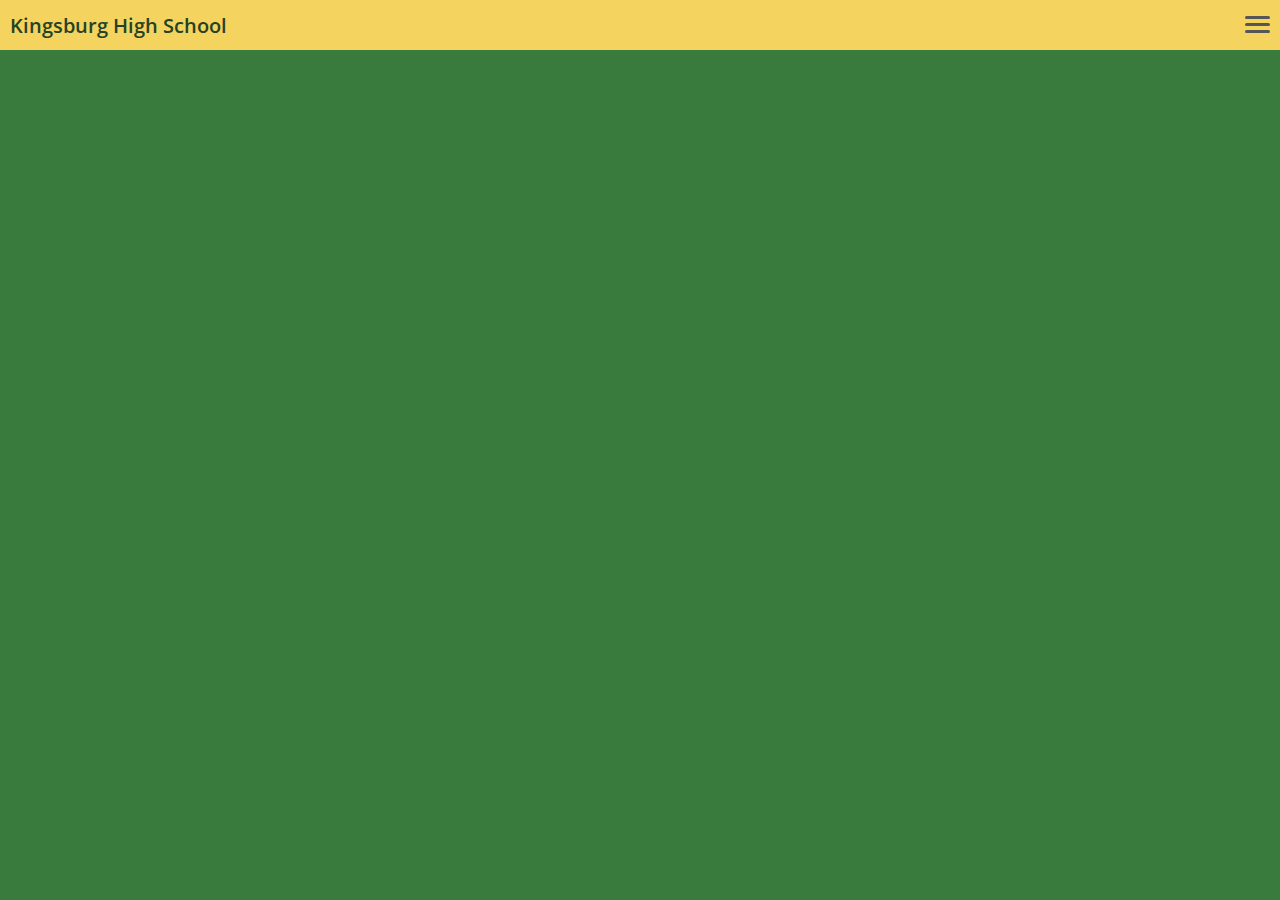
==== index.html @ 2d09299f "init" ====
<!DOCTYPE html>
<html lang="en">
    <head>
<!--       
http://stackoverflow.com/questions/18977540/div-element-wont-stay-at-the-bottom-when-ios-7-virtual-keyboard-is-present       
-->
        <meta charset="UTF-8"></meta>
        <meta content="
            width=device-width,
            initial-scale=1.0,
            minimum-scale=1.0,
            maximum-scale=1.0,
            user-scalable=no"></meta>
<link href='https://fonts.googleapis.com/css?family=Open+Sans:400,700,300,600,300italic,400italic,600italic' rel='stylesheet' type='text/css'>
   
                   <link rel="stylesheet" href="css/style.css">
    </head>
</html>

<!DOCTYPE html>
<html lang="en">
<head>
    <meta charset="UTF-8">
    <title>Document</title>
</head>
<body>
    <nav>
       
       <section id='menu_container'>
          
           <a id='menu_school_name' href='#'>
               <span id='menu_school_name_text'>Kingsburg High School</span>
           </a>
        
            <span id='menu_empty'></span>
           
            <a id='menu_button' href="#">
                <span id='menu_icon'></span>
            </a> 

        </section>                  
    </nav>
</body>
</html>
---- css/style.css ----
html,body{
    width:100%;
    height:100%;
    margin:0;
    padding:0;
    font-size:62.5%;
    font-family: 'Open Sans', sans-serif;
    box-sizing:border-box;
/*    background-color:#5fcf80;*/
/*    background-color: #63ac66;*/
    
    background-color:#397b3c;
    
}

/*global_style*/
a{
    margin:0;
    padding:0;
    text-decoration:none;
}

nav{
    width:100%;
    height:5rem;
    margin:0;
    padding:0;
    display:inline-block;
/*    background-color:#FFFFFF;*/
/*    background-color:#f8e584;*/
    background-color:#f4d35e;

}



section[id=menu_container]{
    width:100%;
    height:100%;
    
    margin:0;
    padding:0;
    
    display:flex;
    flex-direction:row;
    flex-wrap:wrap;    

}


a[id=menu_school_name]{
    
    margin-left:1rem;
    height:35%;
/*    line-height:650%;*/
    align-self:center;
    
/*    background-color:#EE964B;*/
    
    /*box_model*/
        /*
            float:left;
            position:relative;
            top:35%;
        */
}

a[id=menu_school_name]:hover{

}


span[id=menu_school_name_text]:hover{

}


a[id=menu_button]{
    margin-right:1rem;
    height:35%;
/*why 35 percent? we are factoring margin which is 15. 1rem is 10*/
     
    align-self:center;
    
    
    
    
    /*box_model*/
        /*
            float:left;
            position:relative;
            top:35%;
        */

}


span[id=menu_empty]{
    
    flex-grow:3;
}


span[id=menu_school_name_text]{
    margin:0;
    padding:0;
    font-size:2rem;
    line-height:2rem;
    color:#244226;
    font-weight:600;
}

span[id=menu_icon]{
    width:2.5rem;
    height:.3rem;

    display:block;
    position:relative;
    top:.7rem;
    margin:0;
    padding:0;
    content:'';
    background-color:#565656;
    border-radius:.6rem;

    
}

span[id=menu_icon]::before{
    width:2.5rem;
    height:.3rem;

    position:absolute;
    
    top:-.7rem;
    padding:0;

    content:'';
    background-color:inherit;
    border-radius:.6rem;    
}

span[id=menu_icon]::after{
    width:2.5rem;
    height:.3rem;

    position:absolute;
    
    top:.7rem;
    padding:0;
    
    content:'';
    background-color:inherit;
    border-radius:.6rem;    
}



/*colour palate*/
/*https://coolors.co/app/4aa149-faf0ca-f4d35e-ee964b-f95738*/
/*https://coolors.co/app/08ad45-dde595-e0cd3e-e0923e-e0443e*/

/*cream*/
.cream{
    color:#faf0ca;
}

.gold{
    color:#F4D35E;
}

.orange{
    color:#EE964B;
}

.red_orange{
    color:#F95738;
}
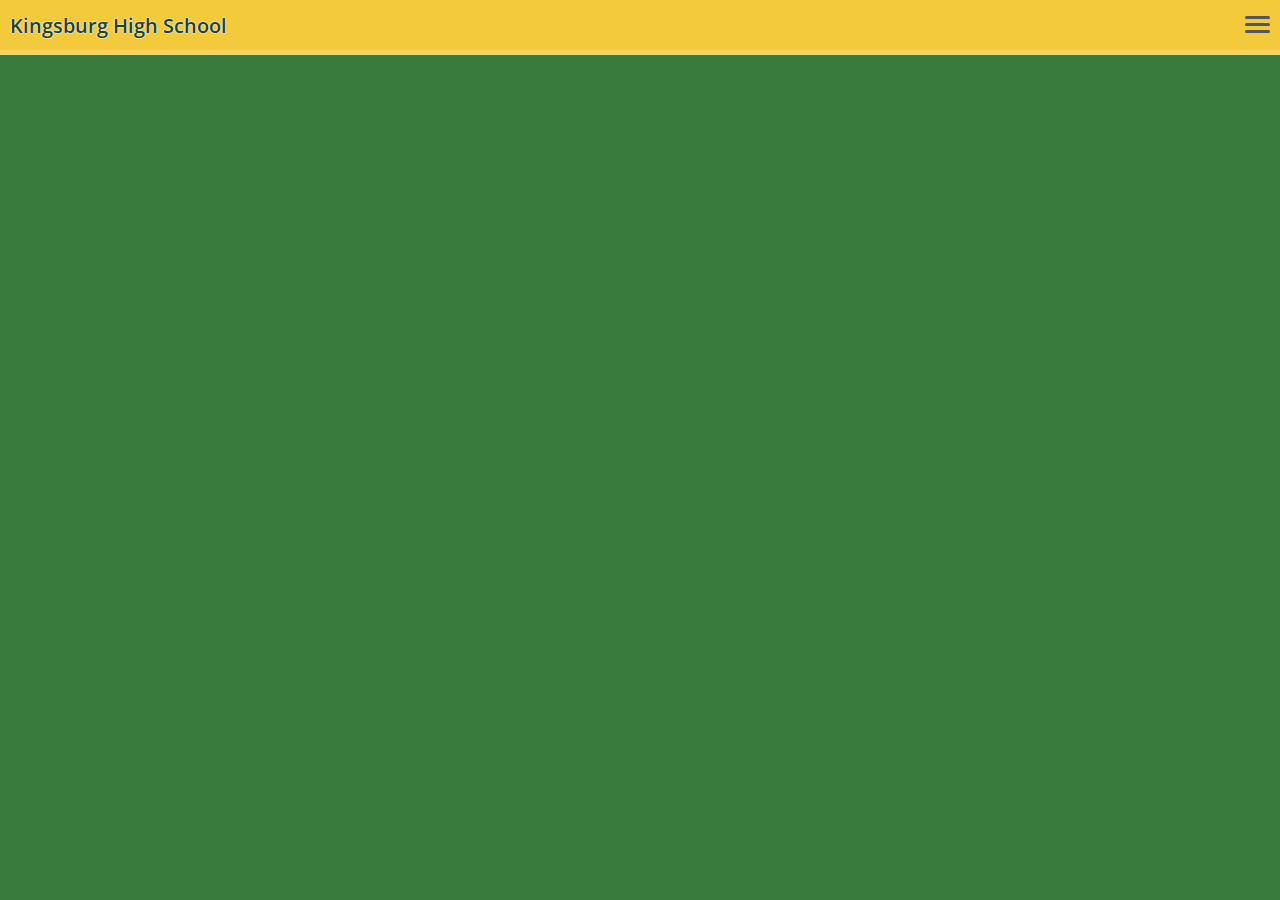
==== commit 02dfdd8f: "updated bug fixes from late night coding" ====
--- a/index.html
+++ b/index.html
@@ -11,28 +11,19 @@
             minimum-scale=1.0,
             maximum-scale=1.0,
             user-scalable=no"></meta>
-<link href='https://fonts.googleapis.com/css?family=Open+Sans:400,700,300,600,300italic,400italic,600italic' rel='stylesheet' type='text/css'>
-   
-                   <link rel="stylesheet" href="css/style.css">
+            <link href='https://fonts.googleapis.com/css?family=Open+Sans:400,700,300' rel='stylesheet' type='text/css'>
+        <link rel="stylesheet" href="css/style.css">
     </head>
-</html>
-
-<!DOCTYPE html>
-<html lang="en">
-<head>
-    <meta charset="UTF-8">
-    <title>Document</title>
-</head>
 <body>
     <nav>
        
        <section id='menu_container'>
-          
-           <a id='menu_school_name' href='#'>
+           <a id='menu_school_name'>
                <span id='menu_school_name_text'>Kingsburg High School</span>
            </a>
-        
+           
             <span id='menu_empty'></span>
+           
            
             <a id='menu_button' href="#">
                 <span id='menu_icon'></span>
--- a/css/style.css
+++ b/css/style.css
@@ -10,11 +10,13 @@
 /*    background-color: #63ac66;*/
     
     background-color:#397b3c;
+    font-smoothing: antialiased;
     
 }
 
 /*global_style*/
 a{
+    
     margin:0;
     padding:0;
     text-decoration:none;
@@ -28,8 +30,8 @@
     display:inline-block;
 /*    background-color:#FFFFFF;*/
 /*    background-color:#f8e584;*/
-    background-color:#f4d35e;
-
+    background-color:#f3ca3c;
+    
 }
 
 
@@ -40,11 +42,14 @@
     
     margin:0;
     padding:0;
-    
+
     display:flex;
     flex-direction:row;
-    flex-wrap:wrap;    
-
+    align-items:center;
+    
+    border-bottom:.5rem;
+    border-bottom-color:#f4d35e;
+    border-bottom-style:solid;
 }
 
 
@@ -52,52 +57,55 @@
     
     margin-left:1rem;
     height:35%;
-/*    line-height:650%;*/
-    align-self:center;
-    
-/*    background-color:#EE964B;*/
-    
-    /*box_model*/
-        /*
-            float:left;
-            position:relative;
-            top:35%;
-        */
-}
+    
+    display:inherit;
+    flex-grow:1;
+    
+    
+/*  BOX_MODEL
+    
+    float:left;
+    position:relative;
+    top:35%;
+*/
+    
+}
+
 
 a[id=menu_school_name]:hover{
 
 }
 
 
-span[id=menu_school_name_text]:hover{
-
-}
 
 
 a[id=menu_button]{
     margin-right:1rem;
     height:35%;
-/*why 35 percent? we are factoring margin which is 15. 1rem is 10*/
+    
+    display:inherit;
+    flex-grow:1;
+    justify-content:flex-end;
+    
+/*
+    why 35 percent? we are factoring margin which is 15. 1rem is 10
+*/
      
-    align-self:center;
-    
-    
-    
-    
-    /*box_model*/
-        /*
-            float:left;
-            position:relative;
-            top:35%;
-        */
+
+/*BOX_MODEL
+    
+    float:left;
+    position:relative;
+    top:35%;
+*/
 
 }
 
 
 span[id=menu_empty]{
-    
-    flex-grow:3;
+     height:35%;
+     content:'';
+     flex-grow:1;   
 }
 
 
@@ -108,7 +116,23 @@
     line-height:2rem;
     color:#244226;
     font-weight:600;
-}
+    
+    text-shadow:
+    0rem 0rem .1rem #f3ebce,
+    0rem 0rem .1rem #f3ebce,
+    0rem 0rem .1rem #f3ebce,
+    0rem 0rem .1rem #f3ebce,
+    0rem 0rem .1rem #f3ebce,
+    0rem 0rem .1rem #f3ebce,
+    0rem 0rem .1rem #f3ebce,
+    0rem 0rem .1rem #f3ebce;
+
+}
+
+span[id=menu_school_name_text]:hover{
+
+}
+
 
 span[id=menu_icon]{
     width:2.5rem;
@@ -177,3 +201,4 @@
     color:#F95738;
 }
 
+/*font styling*/
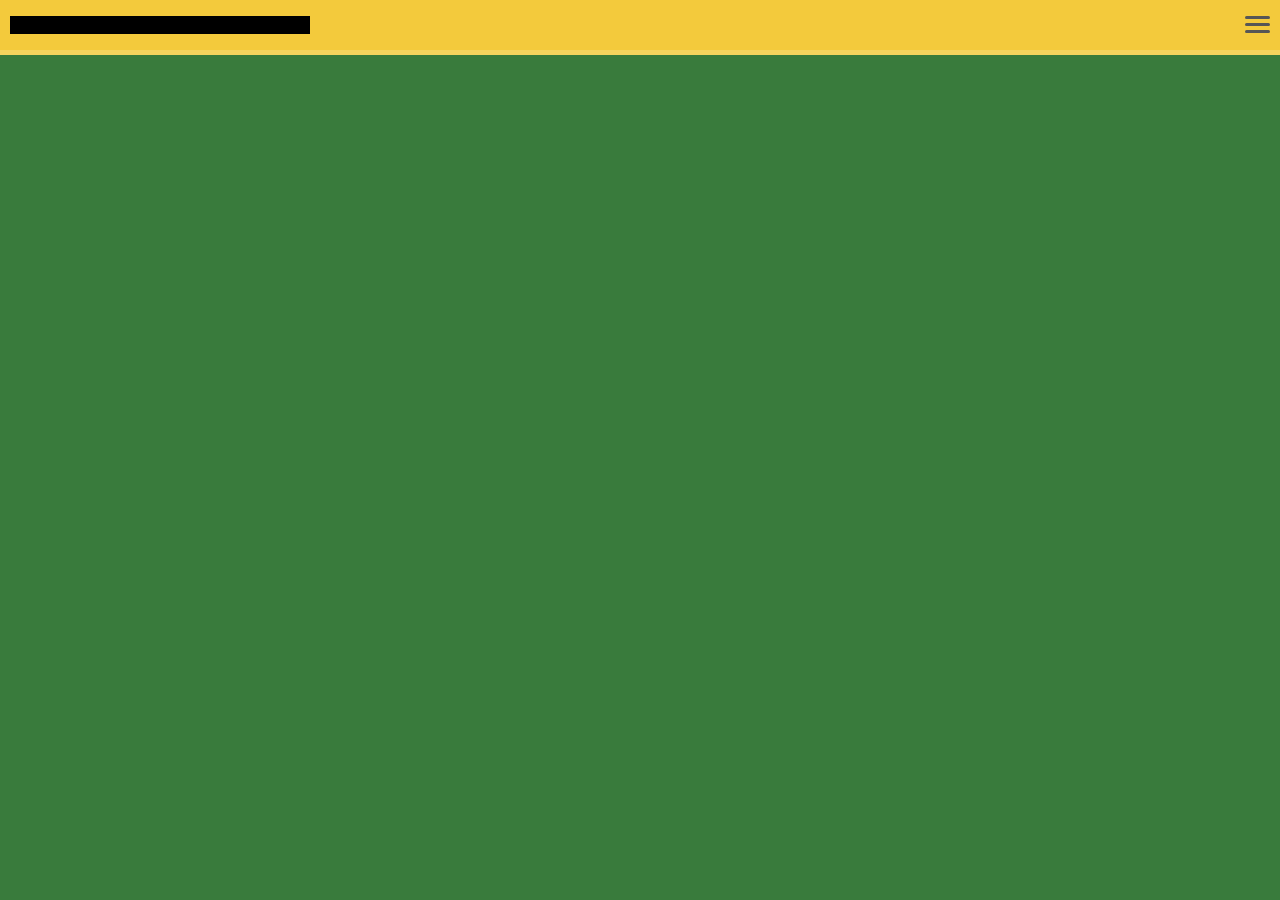
==== commit 14df632c: "updated meta tag for mobile scaling" ====
--- a/index.html
+++ b/index.html
@@ -5,12 +5,10 @@
 http://stackoverflow.com/questions/18977540/div-element-wont-stay-at-the-bottom-when-ios-7-virtual-keyboard-is-present       
 -->
         <meta charset="UTF-8"></meta>
-        <meta content="
-            width=device-width,
-            initial-scale=1.0,
-            minimum-scale=1.0,
-            maximum-scale=1.0,
-            user-scalable=no"></meta>
+        
+<!--        <meta name="viewport" content="width=device-width, initial-scale=1, maximum-scale=1">-->
+
+        <meta content="width=device-width,initial-scale=1.0,minimum-scale=1.0,maximum-scale=1.0,user-scalable=no"></meta>
             <link href='https://fonts.googleapis.com/css?family=Open+Sans:400,700,300' rel='stylesheet' type='text/css'>
         <link rel="stylesheet" href="css/style.css">
     </head>
@@ -19,7 +17,11 @@
        
        <section id='menu_container'>
            <a id='menu_school_name'>
-               <span id='menu_school_name_text'>Kingsburg High School</span>
+<!--               <span id='menu_school_name_text'>Kingsburg High School</span>-->
+              <svg>
+                  <text>Kingsburg High</text>
+              </svg>
+          
            </a>
            
             <span id='menu_empty'></span>
--- a/css/style.css
+++ b/css/style.css
@@ -53,6 +53,29 @@
 }
 
 
+svg{
+
+}
+
+text{
+    
+    font-size:3rem;
+    font-weight:600;
+    font-family: 'Open Sans', sans-serif;
+
+    
+    x:0;
+    y:50rem;
+
+    stroke:black;
+    stroke-width:10rem;
+
+ }
+
+
+
+
+
 a[id=menu_school_name]{
     
     margin-left:1rem;
